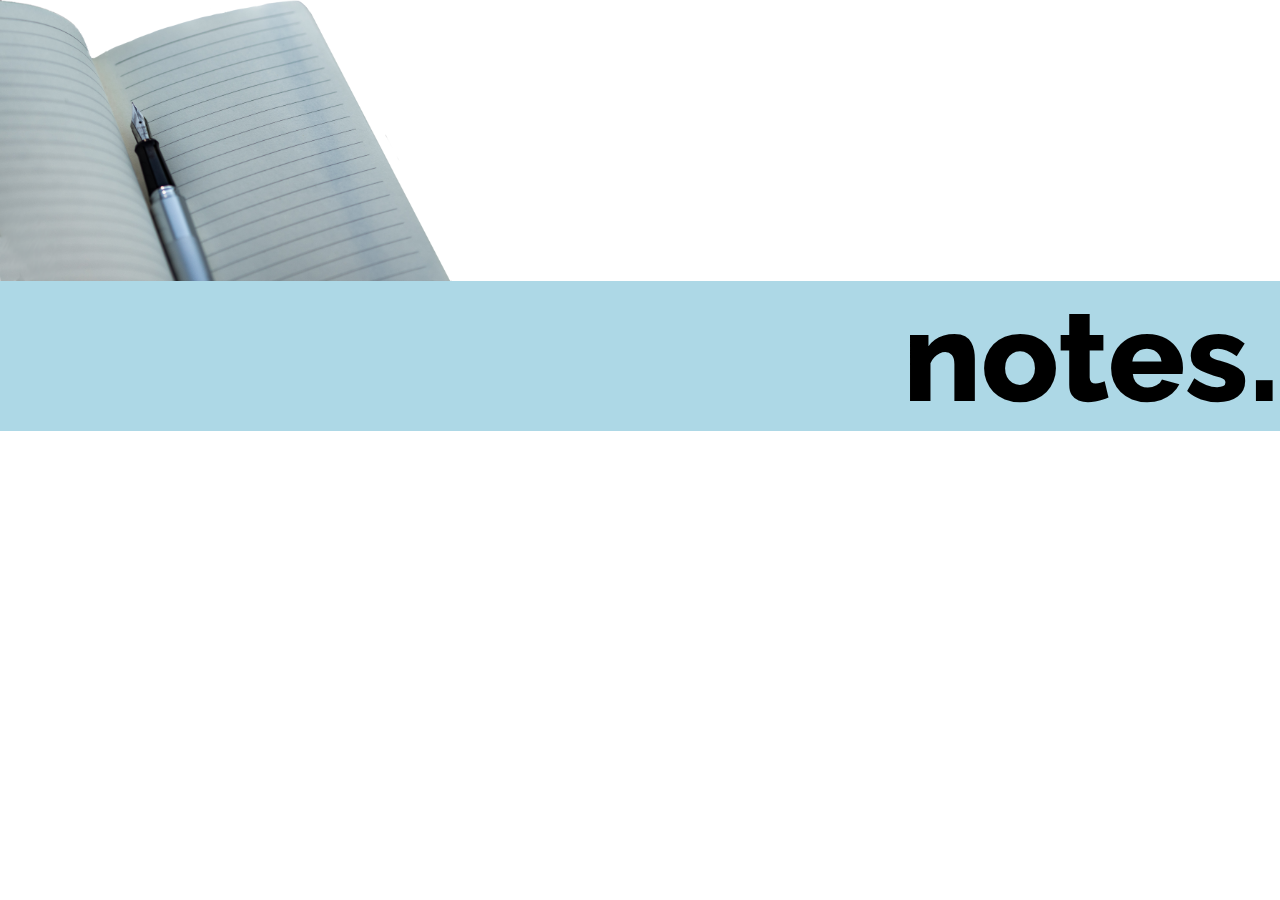
==== index.html @ fb6af455 "new file:   css/body.css    Added body.cs (needs work) 	new file:   css/heading.css Added heading.cs" ====
<!DOCTYPE html>
<html>

<head>
    <link rel="stylesheet" href="css/font.css">
    <link rel="stylesheet" href="css/heading.css">
    <link rel="stylesheet" href="css/body.css">

    <meta name="viewport" content="width=device-width, initial-scale=1.0">
</head>

<body>
    <nav>
        <!-- <a href="404.html">error</a> | -->
        <!-- test -->
    </nav>

    <header>
        <section class="heading-grid">
        <!-- <div class="heading-grid-element"> -->
        <img src="img/notes.png" , width="50%">
        <!-- </div> -->
        <!-- <div class="heading-grid-element"> -->
        <div class="lbrow"></div>
        <h1>notes.</h1>
        <!-- </div> -->
        </section>
    </header>

</body>

</html>
---- css/font.css ----
@import url('https://fonts.googleapis.com/css2?family=Raleway:wght@300;400;700;800&display=swap');

body {
    font-family: 'Raleway';
}

h1 {
    font-size: 10vw;
    font-weight: 800;
}

h2 {
    font-size: 8vw;
}
---- css/heading.css ----
.heading-grid {
    display: grid;
    grid-gap: 0px;
    /* grid-template-columns: 2fr 1fr; */
}

.heading-grid img {

    /* display: flex; */
    /* flex-direction: column; */
    justify-content: center;

    grid-column: 0 / 3;

    grid-row: 0 / 3;
    /* align-items: center; */

    /* background-color: blue; */
    margin: 0px;
    padding: 0px;

}

.heading-grid h1 {
    /* display: flex; */
    /* flex-direction: column; */
    justify-content center;

    grid-column: 3 / 5;

    grid-row: 2 / 3;

    background-color: lightblue;

    margin: 0px;
    padding: 0px;
}

.heading-grid .lbrow {
    grid-column: 1 / 2;
    grid-row: 2 / 3;

    background-color: lightblue;
}


/* header img { */
    /* float: left; */
    /* vertical-align: middle; */
/* } */

/* header h1 { */
    /* right-margin: 10px; */
    /* position: relative; */
    /* float: right; */
    /* top: 18px; */
    /* left: 10px; */
    /* vertical-align: middle; */
/* } */
---- css/body.css ----
body {
    margin: 0px;
}

.margin {
    margin: 30px;
    /* background-color: blue; */
    padding: 10px;
}
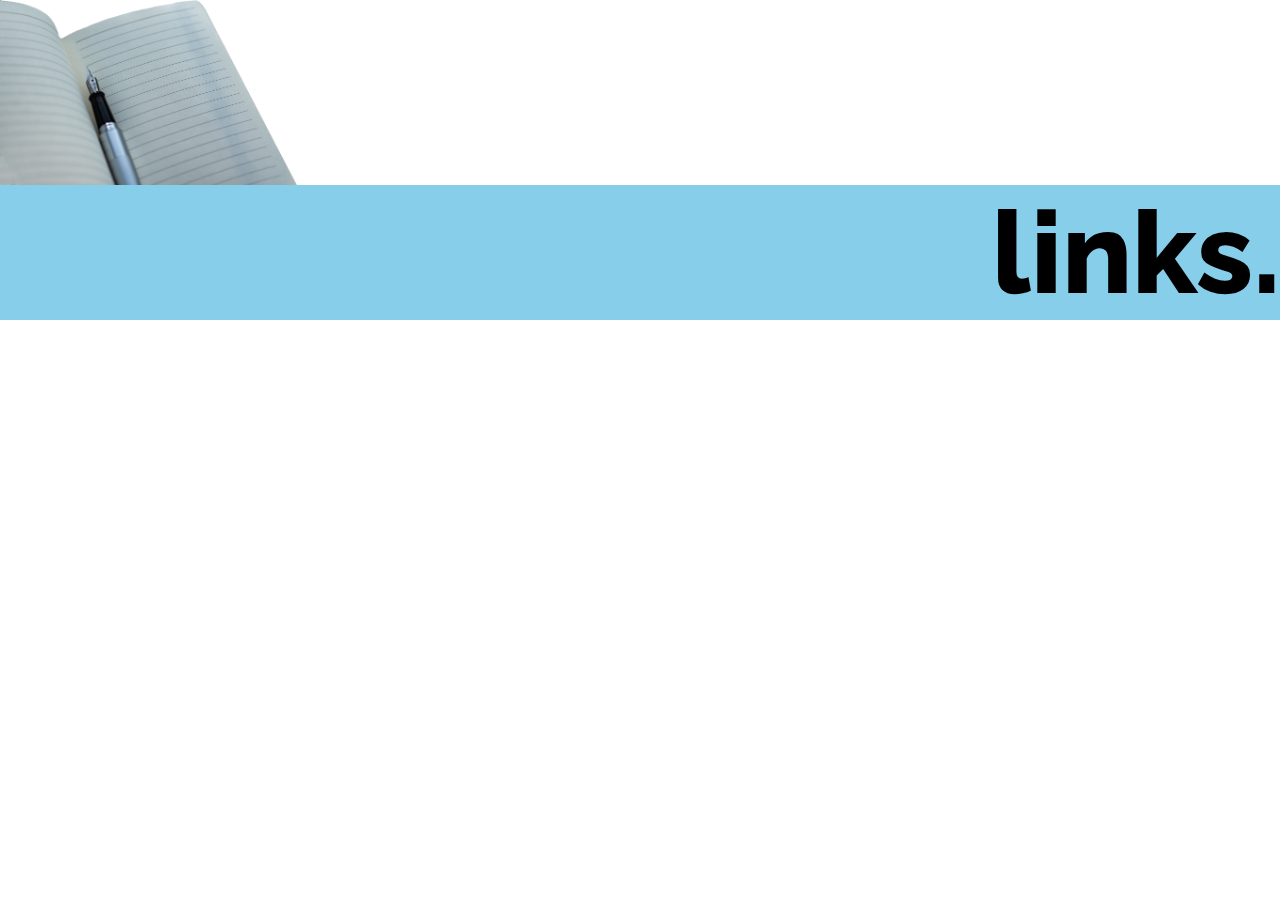
==== commit 057771f8: "Added links to index html" ====
--- a/index.html
+++ b/index.html
@@ -18,15 +18,17 @@
     <header>
         <section class="heading-grid">
         <!-- <div class="heading-grid-element"> -->
-        <img src="img/notes.png" , width="50%">
+        <img src="img/notes.png">
         <!-- </div> -->
         <!-- <div class="heading-grid-element"> -->
         <div class="lbrow"></div>
-        <h1>notes.</h1>
+        <h1>links.</h1>
         <!-- </div> -->
         </section>
     </header>
-
+    <div id="gist" class="margin">
+        <script src="https://gist.github.com/aaqsr/6eb6a5f8b0b77e2913c9f275cca9a1ad.js"></script>
+    </div>
 </body>
 
 </html>
--- a/css/font.css
+++ b/css/font.css
@@ -5,9 +5,11 @@
 }
 
 h1 {
-    font-size: 10vw;
+    font-size: 9vw;
     font-weight: 800;
 }
+
+
 
 h2 {
     font-size: 8vw;
--- a/css/heading.css
+++ b/css/heading.css
@@ -1,7 +1,10 @@
+/* TODO: CLEAN UP THIS CODE */
+
 .heading-grid {
     display: grid;
     grid-gap: 0px;
     /* grid-template-columns: 2fr 1fr; */
+
 }
 
 .heading-grid img {
@@ -10,6 +13,8 @@
     /* flex-direction: column; */
     justify-content: center;
 
+    width: 30%;
+
     grid-column: 0 / 3;
 
     grid-row: 0 / 3;
@@ -17,9 +22,9 @@
 
     /* background-color: blue; */
     margin: 0px;
-    padding: 0px;
+}
 
-}
+
 
 .heading-grid h1 {
     /* display: flex; */
@@ -30,18 +35,30 @@
 
     grid-row: 2 / 3;
 
-    background-color: lightblue;
+    margin: 0px;
+}
 
-    margin: 0px;
-    padding: 0px;
-}
 
 .heading-grid .lbrow {
     grid-column: 1 / 2;
     grid-row: 2 / 3;
+}
 
-    background-color: lightblue;
+.heading-grid .lbrow, .heading-grid h1 {
+    background-color: skyblue;
 }
+
+
+/* @media only screen and (max-width: 600px) { */
+    /* .heading-grid h1 { */
+        /* 10vw; */
+        /* background-color: grey; */
+    /* } */
+
+    /* .heading-grid img { */
+        /* width="50%" */
+    /* } */
+/* } */
 
 
 /* header img { */
